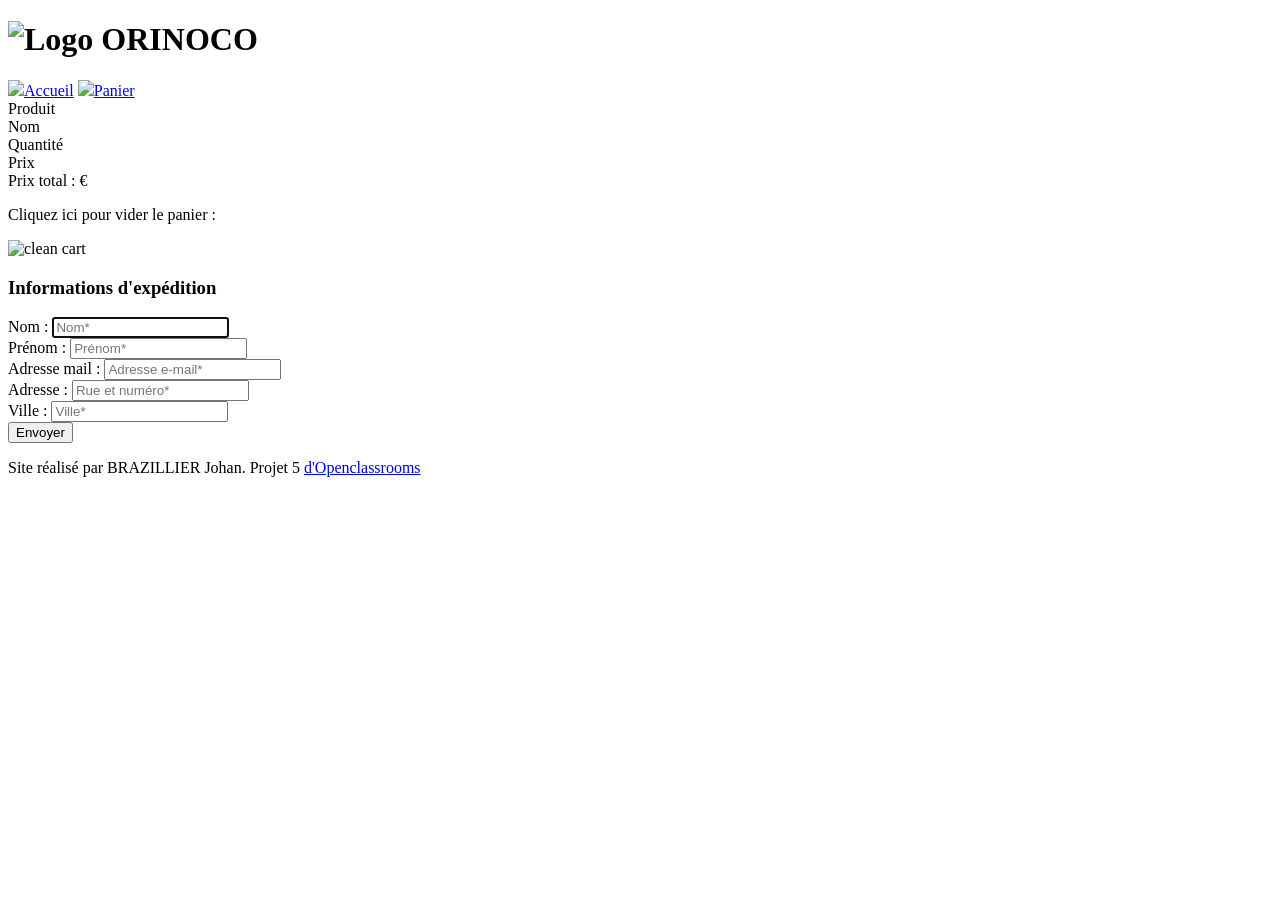
==== panier.html @ 37039692 "Create panier.html" ====
<!DOCTYPE html>
<html lang="fr">

<head>
    <meta charset="UTF-8">
    <meta name="viewport" content="width=device-width, initial-scale=1.0, shrink-to-fit=no">
    <link rel="stylesheet" href="css/style.css">
    <title>ORINOCO | Expert en nounours !</title>
    <meta name="description" content="ORINOCO est l'expert de la vente en ligne d'ours en peluche">
    <link href="https://fonts.googleapis.com/css2?family=Pangolin&display=swap" rel="stylesheet">
</head>

<body>
    <div class="bloc-page">

        <header class="topbar">
            <h1>
                <img class="header-logo" src="img/logo-orinoco.png" alt="Logo ORINOCO">
            </h1>
            <nav class="navbar">
                <img class="icon-header" src="./img/home-solid.svg" /><a href="index.html" class="nav-link">Accueil</a>
                <img class="icon-header" src="./img/shopping-basket-solid.svg" /><a href="panier.html" class="nav-link"><i class="fas fa-shopping-basket"></i>Panier</a>
            </nav>
        </header>

        <section id="container-cart">
            <div class="en-tete">
                <div>Produit</div>
                <div>Nom</div>
                <div>Quantité</div>
                <div>Prix</div>
            </div>
            <div id="panier">
            </div>
            <div id="total">Prix total : <span id="totalPrice"></span> €</div>
            <div id="remove-cart">
                <p>Cliquez ici pour vider le panier :</p><img src="./img/trash.svg" class="trash-logo" alt="clean cart">
            </div>
        </section>

        <section id="formulaire">
            <form id="contact" method="post">
                <h3>Informations d'expédition</h3>
                <div class="container-input">
                    <label for="firstName">Nom :</label>
                    <input placeholder="Nom*" type="text" id="firstName" name="firstName" maxlength="20" required autofocus>
                    <small></small><br>
                    <label for="lastName">Prénom :</label>
                    <input placeholder="Prénom*" type="text" id="lastName" name="lastName" maxlength="20" required autofocus>
                    <small></small><br>
                    <label for="email">Adresse mail :</label>
                    <input placeholder="Adresse e-mail*" type="email" id="email" name="email" required>
                    <small></small><br>
                    <label for="address">Adresse :</label>
                    <input placeholder="Rue et numéro*" type="text" id="address" name="address" required>
                    <small></small><br>
                    <label for="city">Ville :</label>
                    <input placeholder="Ville*" type="text" id="city" name="city" required>
                    <small></small><br>
                </div>
                <input type="submit" id="submit" value="Envoyer" />
            </form>
        </section>

        <footer>
            <p>Site réalisé par BRAZILLIER Johan. Projet 5 <a href="https://openclassrooms.com/">d'Openclassrooms</a>
            </p>
        </footer>
    </div>

    <script src="panier.js"></script>

</body>

</html>
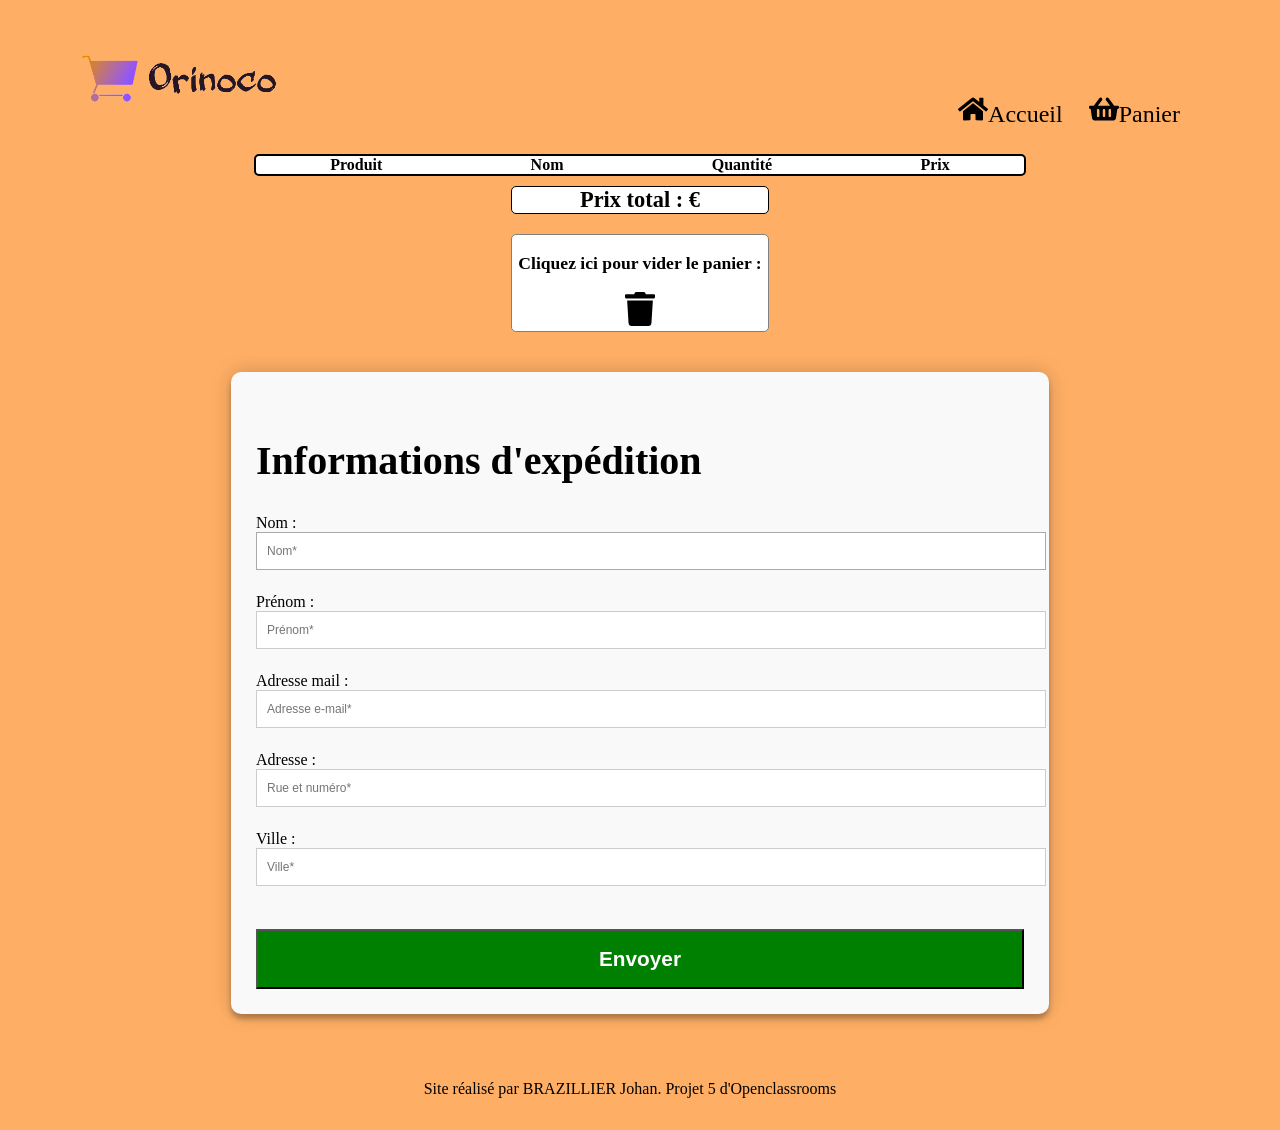
==== commit e944b0f5: "add js" ====
--- a/panier.html
+++ b/panier.html
@@ -45,8 +45,8 @@
                     <label for="firstName">Nom :</label>
                     <input placeholder="Nom*" type="text" id="firstName" name="firstName" maxlength="20" required autofocus>
                     <small></small><br>
-                    <label for="lastName">Prénom :</label>
-                    <input placeholder="Prénom*" type="text" id="lastName" name="lastName" maxlength="20" required autofocus>
+                    <label for="lastNaame">Prénom :</label>
+                    <input placeholder="Prénom*" type="text" id="lastNaame" name="lastName" maxlength="20" required autofocus>
                     <small></small><br>
                     <label for="email">Adresse mail :</label>
                     <input placeholder="Adresse e-mail*" type="email" id="email" name="email" required>
--- a/css/style.css
+++ b/css/style.css
@@ -0,0 +1,412 @@
+header,
+body {
+    margin: 0;
+}
+
+.bloc-page {
+    background-color: rgb(255, 175, 101);
+}
+
+
+/******* page acceuil *******/
+
+header {
+    display: flex;
+    justify-content: space-between;
+    padding-left: 80px;
+    padding-right: 80px;
+    align-items: baseline;
+    font-family: 'Pangolin', cursive;
+    font-size: 1.5em;
+}
+
+a {
+    text-decoration: none;
+    color: black;
+    margin-right: 20px;
+}
+
+a:hover {
+    cursor: pointer;
+    color: purple;
+    text-decoration: underline;
+}
+
+.icon-header {
+    width: 30px;
+}
+
+.banner-container {
+    background-color: white;
+    width: 100%;
+}
+
+.header-logo {
+    width: 200px;
+    display: block;
+    margin-left: auto;
+    margin-right: auto;
+}
+
+.global-container {
+    margin-left: auto;
+    margin-right: auto;
+    width: 310px;
+    margin-top: 20px;
+    margin-bottom: 20px;
+    border: 6px;
+    border-style: solid;
+    border-color: black;
+    border-radius: 10px;
+}
+
+#products-container {
+    width: 90%;
+    margin-left: auto;
+    margin-right: auto;
+    display: flex;
+    flex-wrap: wrap;
+}
+
+.product-container {
+    background-color: rgb(252, 190, 132);
+    text-align: center;
+    vertical-align: middle;
+}
+
+.product-image {
+    border-radius: 10px;
+    width: 300px;
+    height: 200px;
+}
+
+h2 {
+    font-size: 2em;
+}
+
+.button-product,
+#cart-button {
+    font-family: 'Pangolin', cursive;
+    font-size: 1.3em;
+    width: 60%;
+    border-radius: 4px;
+    color: black;
+    margin-bottom: 5px;
+}
+
+.button-product:hover,
+#cart-button:hover {
+    cursor: pointer;
+    transform: scale(1.1);
+}
+
+footer {
+    height: 100px;
+}
+
+footer p {
+    padding-top: 50px;
+    text-align: center;
+}
+
+
+/********* FIN *********/
+
+
+/********* Page produit *********/
+
+#product-details {
+    text-align: center;
+    font-size: 1.3em;
+}
+
+.title-product {
+    font-size: 1.6em;
+    text-decoration: underline;
+}
+
+.img-product {
+    border: 1px solid black;
+    width: 70%;
+    margin-bottom: 80px;
+    margin-left: auto;
+    margin-right: auto;
+}
+
+.description-product {
+    padding-bottom: 50px;
+    width: 70%;
+    margin-left: auto;
+    margin-right: auto;
+    text-align: justify;
+    font-family: 'Pangolin', cursive;
+    font-size: 1.3em;
+}
+
+.price-product {
+    margin-bottom: 30px;
+    font-family: 'Pangolin', cursive;
+    font-size: 1.3em;
+}
+
+.text-option {
+    font-family: 'Pangolin', cursive;
+    font-size: 1.3em;
+}
+
+.color-product {
+    font-family: 'Pangolin', cursive;
+    font-size: 1em;
+    width: 200px;
+    margin-bottom: 40px;
+}
+
+
+/*******************************/
+
+
+/************** PANIER **************/
+
+.cart-container {
+    margin: 8px;
+    background-color: rgb(250, 203, 159);
+    width: 60%;
+    display: flex;
+    justify-content: space-around;
+    text-align: center;
+    margin-left: auto;
+    margin-right: auto;
+    border: 3px solid black;
+    border-radius: 5px;
+    font-family: 'Pangolin', cursive;
+    font-size: 1.3em;
+}
+
+.image-product {
+    border: 5px solid rgb(54, 54, 54);
+    border-radius: 10px;
+    width: 150px;
+}
+
+.image-product:hover {
+    transform: scale(1.05);
+}
+
+.title-cart,
+.quantity-cart,
+.price-cart {
+    width: 150px;
+    padding: 10px;
+}
+
+.trash-logo {
+    width: 30px;
+}
+
+.trash-logo:hover {
+    cursor: pointer;
+}
+
+.en-tete {
+    border-radius: 5px;
+    margin-left: auto;
+    margin-right: auto;
+    background-color: white;
+    width: 60%;
+    display: flex;
+    justify-content: space-around;
+    font-weight: bold;
+    border: 2px solid black;
+    color: #000;
+}
+
+#total {
+    margin-top: 10px;
+    margin-bottom: 20px;
+    margin-left: auto;
+    margin-right: auto;
+    width: 20%;
+    text-align: center;
+    border: 1px solid black;
+    border-radius: 5px;
+    font-weight: bold;
+    font-family: 'Pangolin', cursive;
+    font-size: 1.4em;
+    color: #000;
+    background-color: white;
+}
+
+#remove-cart {
+    width: 20%;
+    margin-left: auto;
+    margin-right: auto;
+    text-align: center;
+    background-color: white;
+    color: black;
+    border-radius: 5px;
+    font-weight: bold;
+    font-family: 'Pangolin', cursive;
+    font-size: 1.1em;
+    border: 1px solid grey;
+    transform: scale(1);
+    transition-property: transform;
+    transition-duration: 1s;
+}
+
+#remove-cart:hover {
+    transform: scale(0.9);
+    cursor: pointer;
+}
+
+#errorForm {
+    color: red;
+}
+
+
+/************************************/
+
+
+/******** Formulaire ******************/
+
+.container-form {
+    max-width: 60%;
+    width: 100%;
+    margin: 0 auto;
+}
+
+#contact {
+    background: #F9F9F9;
+    padding: 25px;
+    border-radius: 10px;
+    box-shadow: 0 0 20px 0 rgba(0, 0, 0, 0.2), 0 5px 5px 0 rgba(0, 0, 0, 0.24);
+    max-width: 60%;
+    width: 100%;
+    margin-top: 40px;
+    margin-left: auto;
+    margin-right: auto;
+}
+
+#contact h3 {
+    font-size: 2.5em;
+    margin-bottom: 30px;
+}
+
+#contact input[type="text"],
+#contact input[type="email"],
+#contact input[type="tel"],
+#contact input[type="url"],
+#contact textarea,
+#contact button[type="submit"] {
+    font: 400 12px/16px "Roboto", Helvetica, Arial, sans-serif;
+}
+
+#contact input[type="text"],
+#contact input[type="email"],
+#contact input[type="tel"],
+#contact input[type="url"],
+#contact textarea {
+    width: 100%;
+    border: 1px solid #ccc;
+    background: #FFF;
+    margin: 0 0 5px;
+    padding: 10px;
+}
+
+#contact input[type="text"]:hover,
+#contact input[type="email"]:hover,
+#contact input[type="tel"]:hover,
+#contact input[type="url"]:hover,
+#contact textarea:hover {
+    -webkit-transition: border-color 0.3s ease-in-out;
+    -moz-transition: border-color 0.3s ease-in-out;
+    transition: border-color 0.3s ease-in-out;
+    border: 1px solid #aaa;
+}
+
+#contact textarea {
+    height: 100px;
+    max-width: 100%;
+    resize: none;
+}
+
+#contact button[type="submit"] {
+    cursor: pointer;
+    width: 100%;
+    border: none;
+    background: #4CAF50;
+    color: #FFF;
+    margin: 0 0 5px;
+    padding: 10px;
+    font-size: 15px;
+}
+
+#contact button[type="submit"]:active {
+    box-shadow: inset 0 1px 3px rgba(0, 0, 0, 0.5);
+}
+
+.copyright {
+    text-align: center;
+}
+
+#contact input:focus,
+#contact textarea:focus {
+    outline: 0;
+    border: 1px solid #aaa;
+}
+
+#submit {
+    height: 60px;
+    background-color: green;
+    color: white;
+    font-weight: bolder;
+    font-size: 1.3em;
+    width: 100%;
+    margin-top: 20px;
+    margin-left: auto;
+    margin-right: auto;
+}
+
+.text-danger {
+    color: red;
+    font-size: 1em;
+}
+
+.text-success {
+    color: green;
+    font-size: 1em;
+}
+
+#firstName {
+    color: #000;
+}
+
+
+/************************************/
+
+
+/****************** Page confirmation *******************/
+
+.recap-container {
+    padding-top: 50px;
+    padding-bottom: 50px;
+    margin-left: auto;
+    margin-right: auto;
+    margin-top: 100px;
+    margin-bottom: 100px;
+    width: 60%;
+    border: 1px solid grey;
+    text-align: center;
+    font-size: 1.3em;
+}
+
+.acceuil-confirm {
+    margin-bottom: 0;
+}
+
+#lastName,
+#orderId {
+    color: orange;
+}
+
+
+/******************************************************/
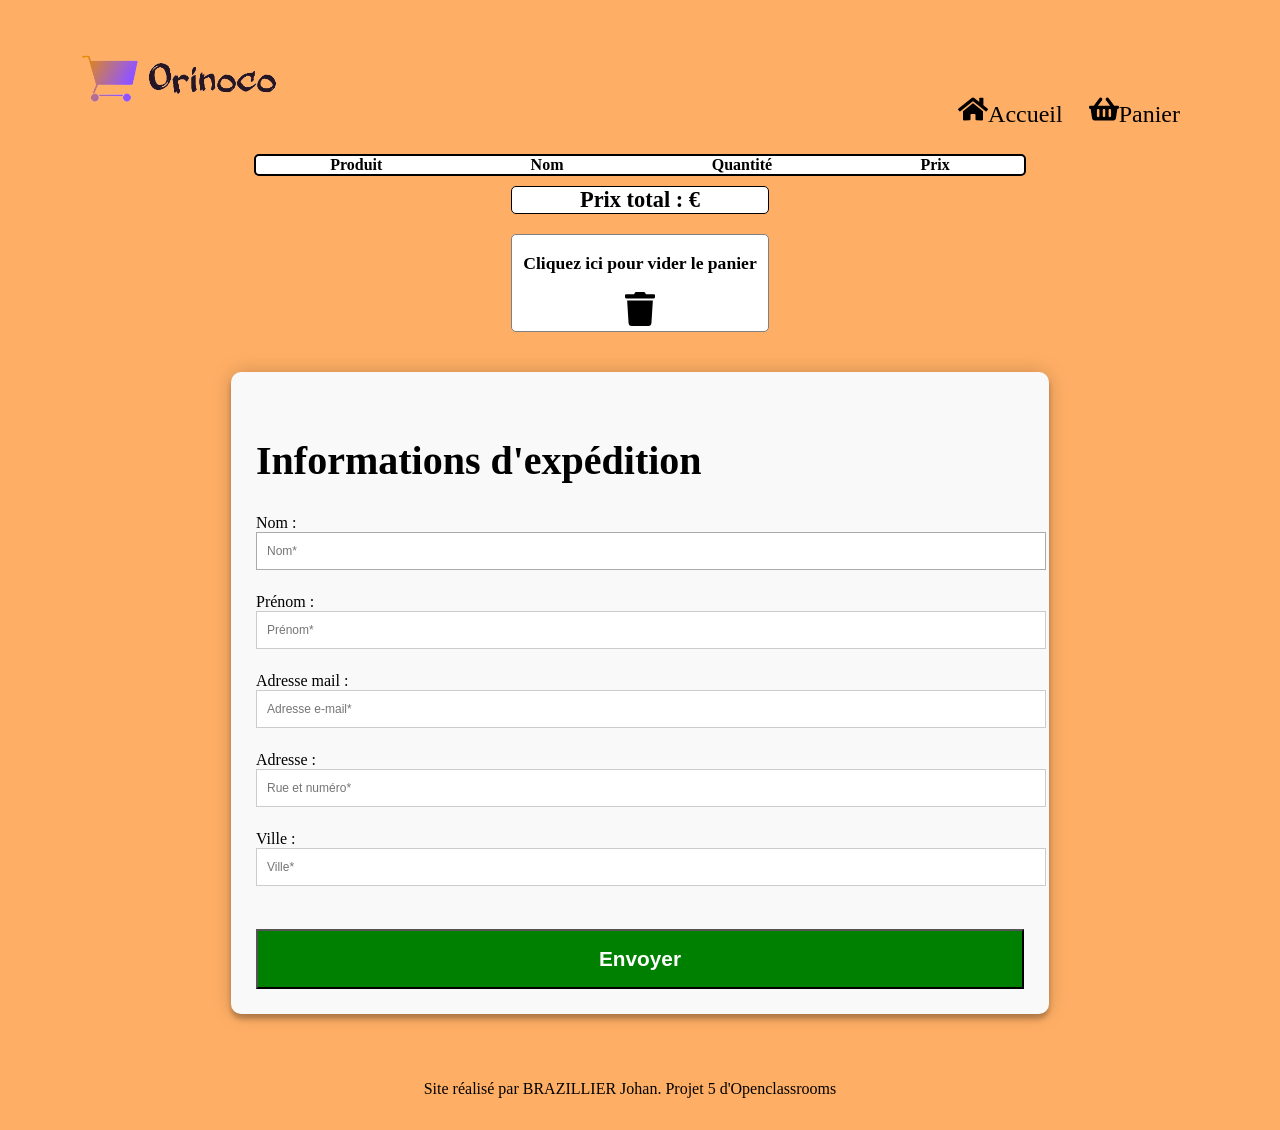
==== commit 2376fc42: "storage" ====
--- a/panier.html
+++ b/panier.html
@@ -34,7 +34,7 @@
             </div>
             <div id="total">Prix total : <span id="totalPrice"></span> €</div>
             <div id="remove-cart">
-                <p>Cliquez ici pour vider le panier :</p><img src="./img/trash.svg" class="trash-logo" alt="clean cart">
+                <p>Cliquez ici pour vider le panier</p><img src="./img/trash.svg" class="trash-logo" alt="clean cart">
             </div>
         </section>
 
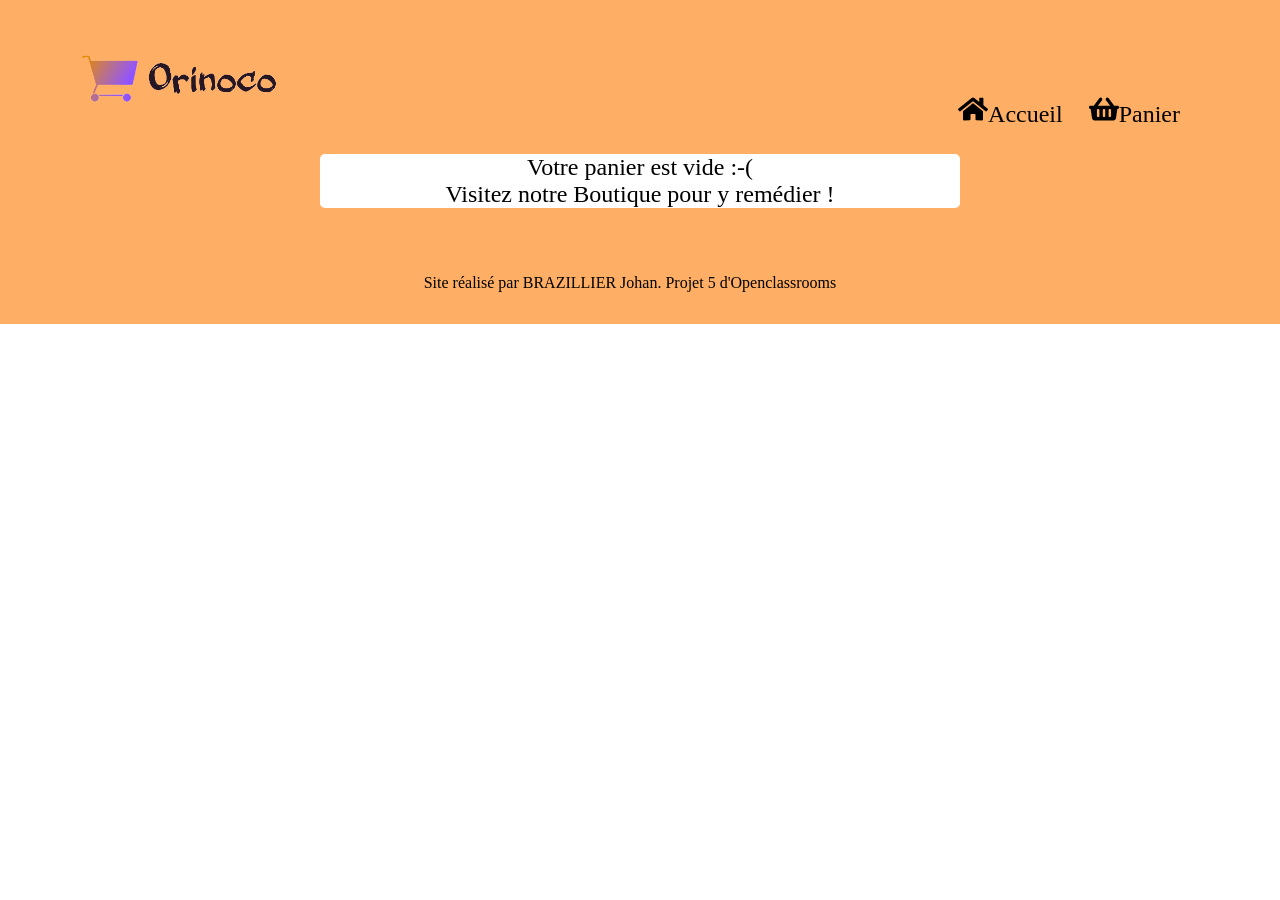
==== commit 90025003: "panier.js fix" ====
--- a/panier.html
+++ b/panier.html
@@ -23,8 +23,10 @@
             </nav>
         </header>
 
+        <div id="empty-cart"></div>
+        
         <section id="container-cart">
-            <div class="en-tete">
+            <div id="en-tete">
                 <div>Produit</div>
                 <div>Nom</div>
                 <div>Quantité</div>
@@ -58,7 +60,7 @@
                     <input placeholder="Ville*" type="text" id="city" name="city" required>
                     <small></small><br>
                 </div>
-                <input type="submit" id="submit" value="Envoyer" />
+                <button type="submit" id="submit">Envoyer</button>
             </form>
         </section>
 
--- a/css/style.css
+++ b/css/style.css
@@ -91,7 +91,7 @@
     width: 60%;
     border-radius: 4px;
     color: black;
-    margin-bottom: 5px;
+    margin-bottom: 30px;
 }
 
 .button-product:hover,
@@ -116,8 +116,30 @@
 /********* Page produit *********/
 
 #product-details {
-    text-align: center;
-    font-size: 1.3em;
+    margin: auto;
+    width: 90%;
+    border: 1px solid black;
+    text-align: center;
+    font-size: 1.1em;
+    display: flex;
+}
+
+.section-img {
+    width: 50%;
+}
+
+.product-infos {
+    width: 50%;
+}
+
+.section-img {
+    width: 40%;
+    margin-left: auto;
+    margin-right: auto;
+}
+
+.img-product {
+    width: 100%;
 }
 
 .title-product {
@@ -125,40 +147,32 @@
     text-decoration: underline;
 }
 
-.img-product {
-    border: 1px solid black;
+.description-product {
+    padding-bottom: 20px;
     width: 70%;
-    margin-bottom: 80px;
-    margin-left: auto;
-    margin-right: auto;
-}
-
-.description-product {
-    padding-bottom: 50px;
-    width: 70%;
     margin-left: auto;
     margin-right: auto;
     text-align: justify;
     font-family: 'Pangolin', cursive;
-    font-size: 1.3em;
+    font-size: 1.1em;
 }
 
 .price-product {
-    margin-bottom: 30px;
-    font-family: 'Pangolin', cursive;
-    font-size: 1.3em;
+    margin-bottom: 20px;
+    font-family: 'Pangolin', cursive;
+    font-size: 1.1em;
 }
 
 .text-option {
     font-family: 'Pangolin', cursive;
-    font-size: 1.3em;
+    font-size: 1.1em;
 }
 
 .color-product {
     font-family: 'Pangolin', cursive;
     font-size: 1em;
     width: 200px;
-    margin-bottom: 40px;
+    margin-bottom: 20px;
 }
 
 
@@ -166,6 +180,16 @@
 
 
 /************** PANIER **************/
+
+#empty-cart {
+    background-color: white;
+    width: 50%;
+    margin: auto;
+    text-align: center;
+    border-radius: 5px;
+    font-size: 1.5em;
+    font-family: 'Pangolin', cursive;
+}
 
 .cart-container {
     margin: 8px;
@@ -207,7 +231,7 @@
     cursor: pointer;
 }
 
-.en-tete {
+#en-tete {
     border-radius: 5px;
     margin-left: auto;
     margin-right: auto;
